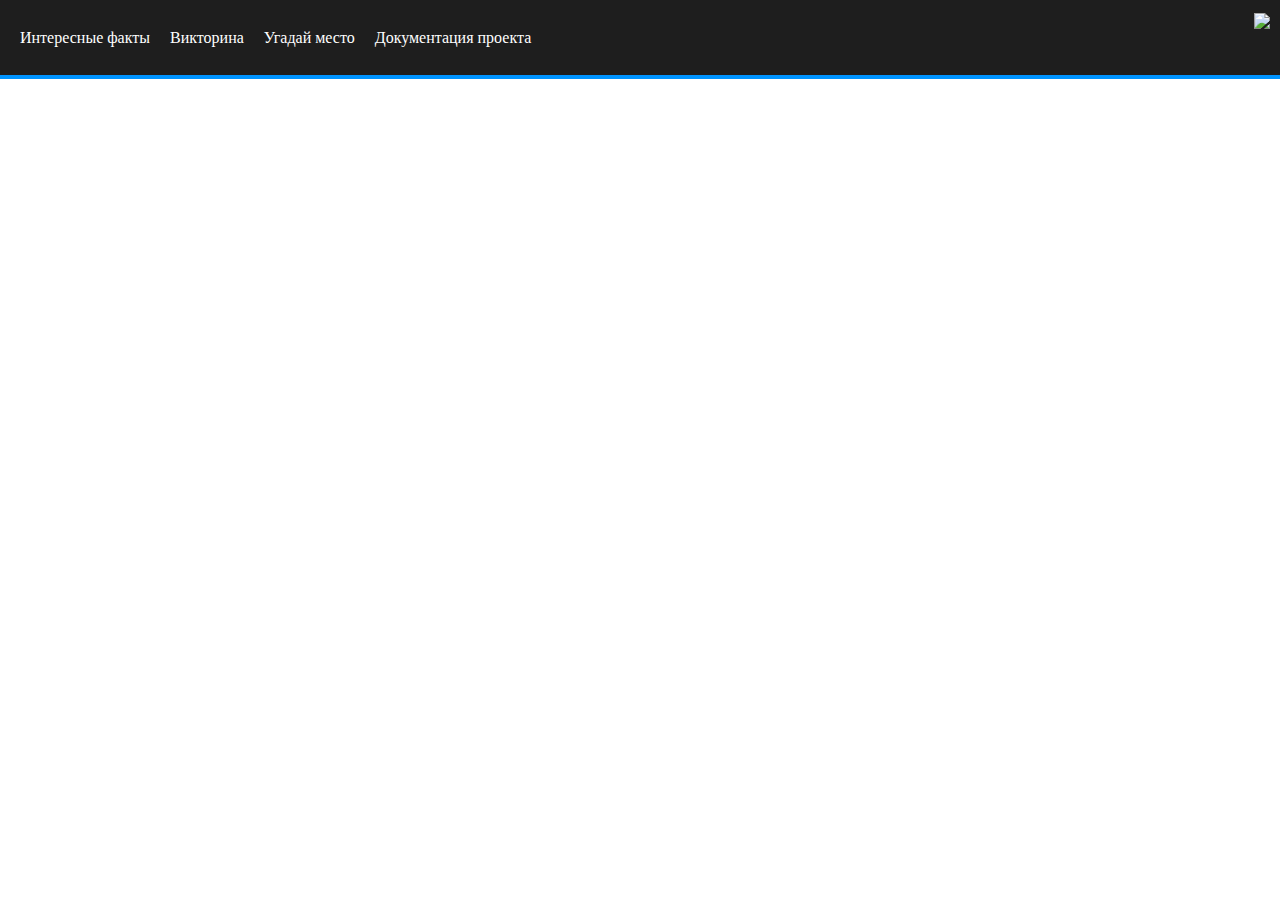
==== index.html @ d0b627a8 "Добавлена документация" ====
﻿<!DOCTYPE html>

<html lang="en" xmlns="http://www.w3.org/1999/xhtml">
<head>
	<meta charset="utf-8" />
	<link rel="stylesheet" href="style.css">
	<title>Проектная работа</title>
</head>
<body>
	<!-- Верхняя панель-->
	<div class="navbar">
		<div class="left-links">
			<a href="Интересные%20факты.html" class="nav-link">Интересные факты</a>
			<a href="Викторина.html" class="nav-link">Викторина</a>
			<a href="Угадай%20место.html" class="nav-link">Угадай место</a>
			<a href="Документация%20проекта.html" class="nav-link">Документация проекта</a>
		</div>
		<div class="right-links">
			<img src="KML logo.jpeg" style="width: auto; height: 50px" class="nav-link">
		</div>
	</div>
	<br>
	<br>
	<br>
	<br>


</body>
</html>
---- style.css ----
﻿/* Основные стили */
body {
	background-color: #ffffff;
	color: #ffffff;
	font-family: 'Press Start 2P', cursive;
	text-align: center;
	margin: 0;
	padding: 0;
}

h1 {
	font-size: 24px;
	margin-bottom: 20px;
	color: #000f;
}

p {
	font-size: 16px;
	line-height: 1.6;
	color: #000f;
}

/* Контейнер для контента */
.content {
	margin: 40px;
	padding: 20px;
	background-color: #99ccff;
	border-radius: 10px;
	border: 4px solid #0094ff;
}

	.content h1 {
		font-size: 24px;
		margin-bottom: 20px;
		color: #000f;
	}

	.content p {
		font-size: 16px;
		line-height: 1.6;
		color: #000f;
	}

/* Подвал */
footer {
	background-color: #333333;
	padding: 10px;
	border-top: 4px solid #00aa00;
	margin-top: 40px;
}

	footer p {
		font-size: 14px;
		margin: 5px;
	}

.navbar {
	background-color: #1e1e1e;
	padding: 15px 20px;
	position: fixed;
	top: 0;
	width: 100%;
	height: 5%;
	display: flex;
	justify-content: space-between;
	align-items: center;
	z-index: 100;
	border-bottom: 4px solid #0094ff;
}

.left-links {
	display: flex;
}

.right-links .nav-link {
	margin-left: 20px;
	margin-right: 30px;
}

.nav-link {
	color: white;
	text-decoration: none;
	margin-right: 20px;
	font-size: 16px;
	display: flex;
	align-items: center;
}

	.nav-link i {
		margin-right: 8px; /* Отступ для иконок */
	}

	.nav-link:hover {
		background-color: #00aa00;
		border-radius: 5px;
		padding: 10px;
		transition: background-color 0.3s ease;
	}

.button {
	display: inline-block;
	background-color: #99ccff;
	color: #333333;
	padding: 10px 20px;
	margin-top: 20px;
	font-size: 16px;
	text-decoration: none;
	border-radius: 8px;
	border: 4px solid #0094ff;
	box-shadow: 0 4px #333333;
}

	.button:hover {
		background-color: #62a3e4;
	}

.image-container {
	white-space: nowrap; /* Запрет переноса на новую строку */
}

.image-container img {
	display: inline-block;
	margin-right: 10px; /* Отступ между изображениями */
}
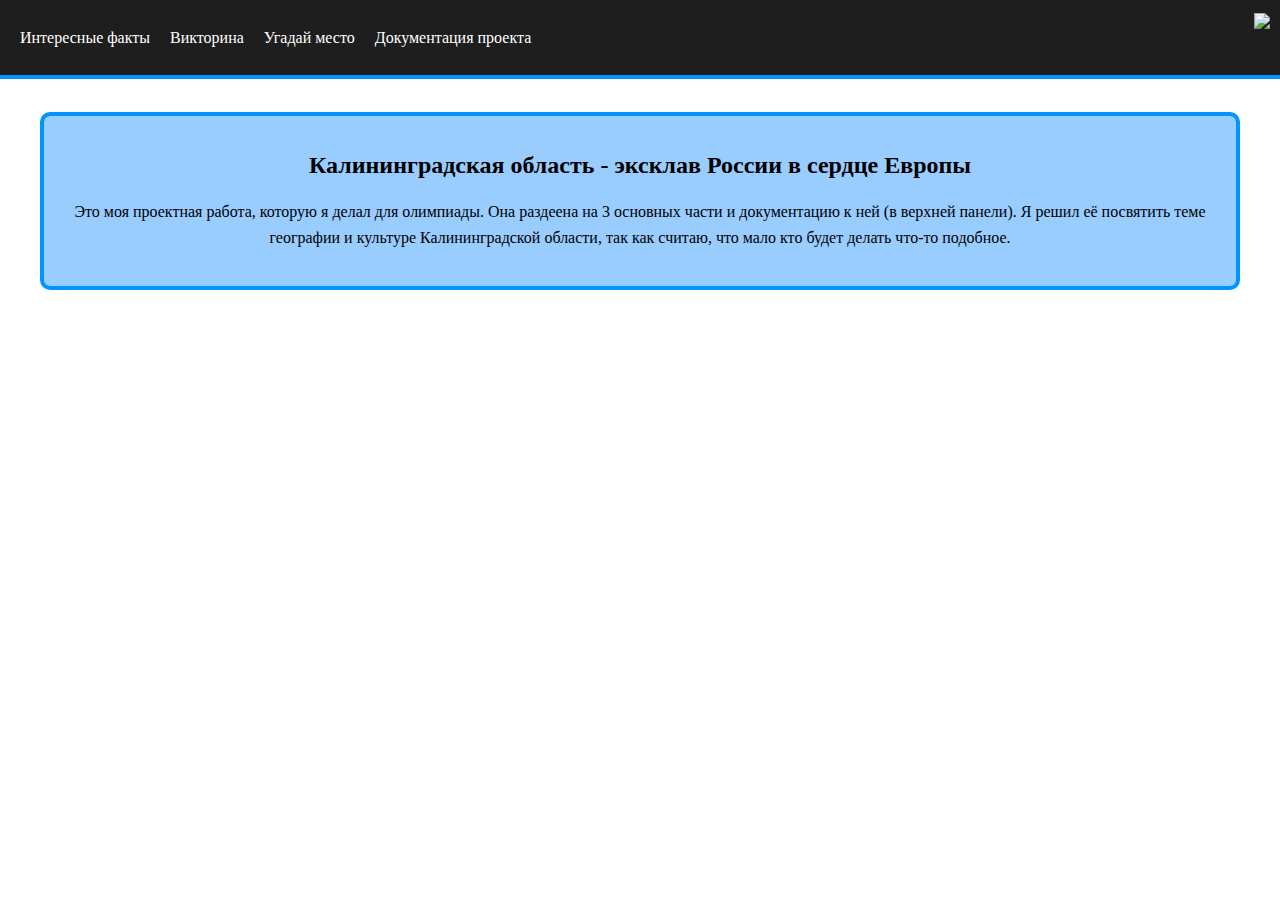
==== commit 87415943: "эксклав в сердце а не центре" ====
--- a/index.html
+++ b/index.html
@@ -24,6 +24,10 @@
 	<br>
 	<br>
 
+	<div class="content">
+		<h1>Калининградская область - эксклав России в сердце Европы</h1>
+		<p>Это моя проектная работа, которую я делал для олимпиады. Она раздеена на 3 основных части и документацию к ней (в верхней панели). Я решил её посвятить теме географии и культуре Калининградской области, так как считаю, что мало кто будет делать что-то подобное.</p>
+	</div>
 
 </body>
 </html>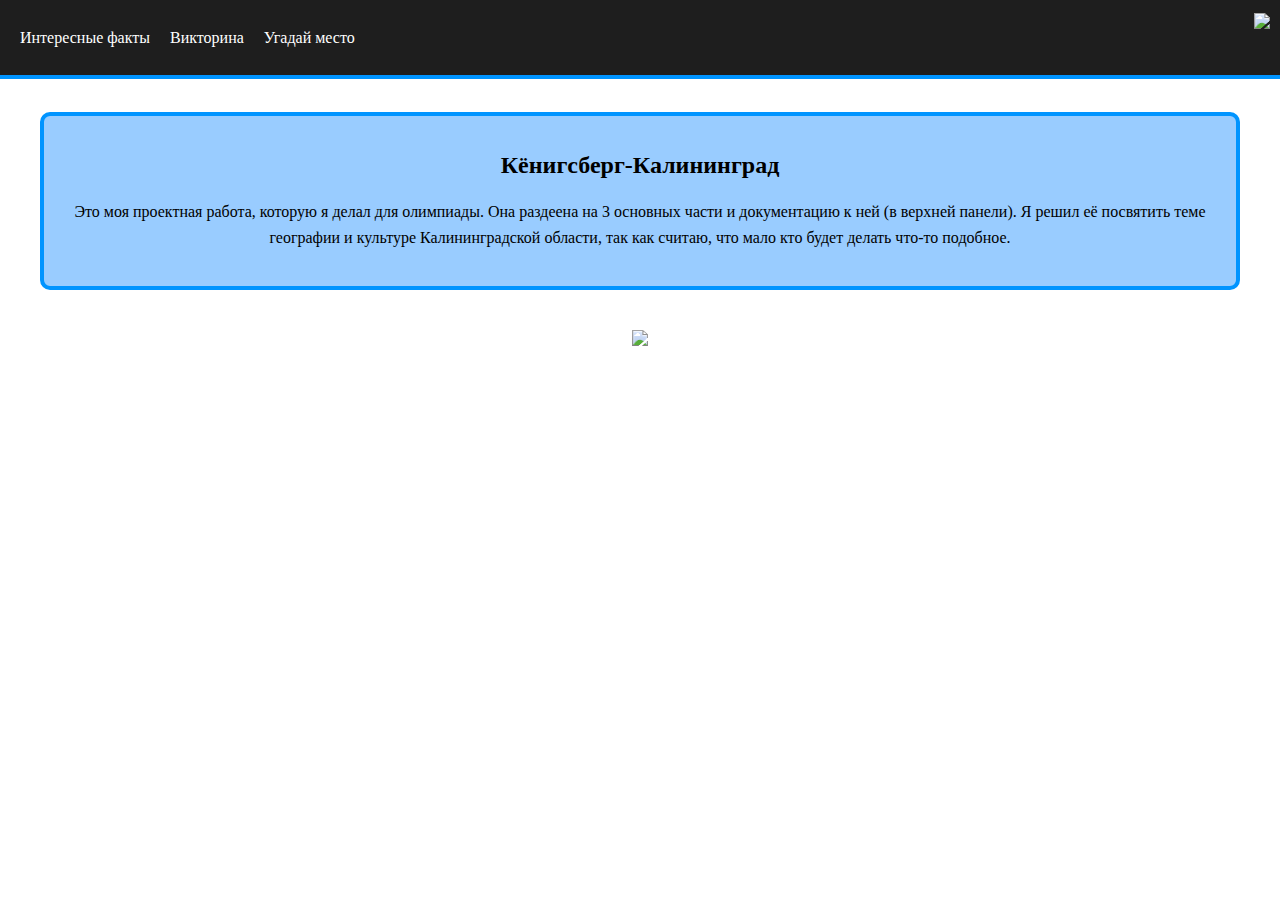
==== commit 559a2218: "Убрал ссылки на документацию, изменил название" ====
--- a/index.html
+++ b/index.html
@@ -13,7 +13,6 @@
 			<a href="Интересные%20факты.html" class="nav-link">Интересные факты</a>
 			<a href="Викторина.html" class="nav-link">Викторина</a>
 			<a href="Угадай%20место.html" class="nav-link">Угадай место</a>
-			<a href="Документация%20проекта.html" class="nav-link">Документация проекта</a>
 		</div>
 		<div class="right-links">
 			<img src="KML logo.jpeg" style="width: auto; height: 50px" class="nav-link">
@@ -25,9 +24,11 @@
 	<br>
 
 	<div class="content">
-		<h1>Калининградская область - эксклав России в сердце Европы</h1>
+		<h1>Кёнигсберг-Калининград</h1>
 		<p>Это моя проектная работа, которую я делал для олимпиады. Она раздеена на 3 основных части и документацию к ней (в верхней панели). Я решил её посвятить теме географии и культуре Калининградской области, так как считаю, что мало кто будет делать что-то подобное.</p>
 	</div>
 
+	<img src="Калининград.jpg">
+
 </body>
 </html>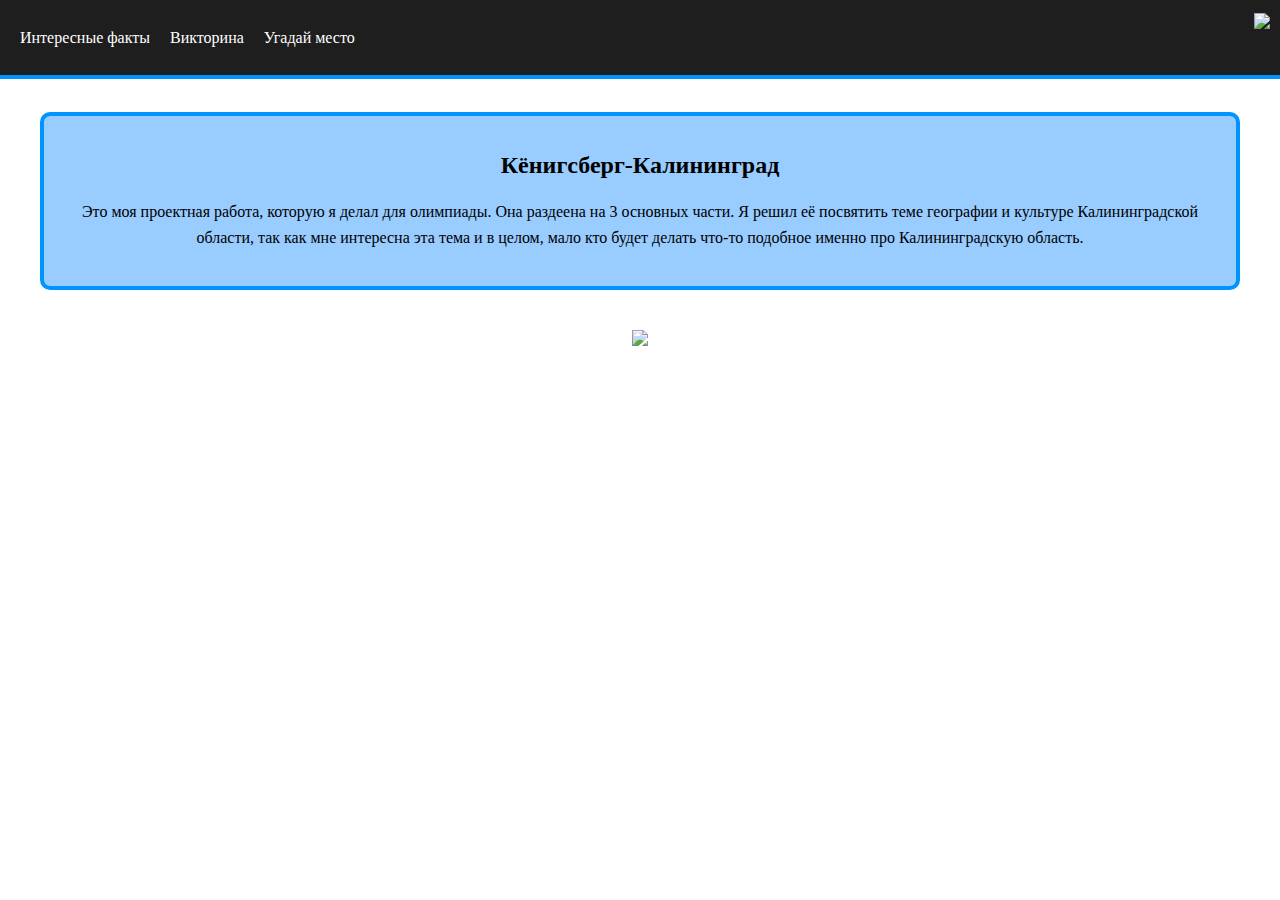
==== commit 46996ab0: "Изменил главный текст" ====
--- a/index.html
+++ b/index.html
@@ -25,7 +25,7 @@
 
 	<div class="content">
 		<h1>Кёнигсберг-Калининград</h1>
-		<p>Это моя проектная работа, которую я делал для олимпиады. Она раздеена на 3 основных части и документацию к ней (в верхней панели). Я решил её посвятить теме географии и культуре Калининградской области, так как считаю, что мало кто будет делать что-то подобное.</p>
+		<p>Это моя проектная работа, которую я делал для олимпиады. Она раздеена на 3 основных части. Я решил её посвятить теме географии и культуре Калининградской области, так как мне интересна эта тема и в целом, мало кто будет делать что-то подобное именно про Калининградскую область.</p>
 	</div>
 
 	<img src="Калининград.jpg">
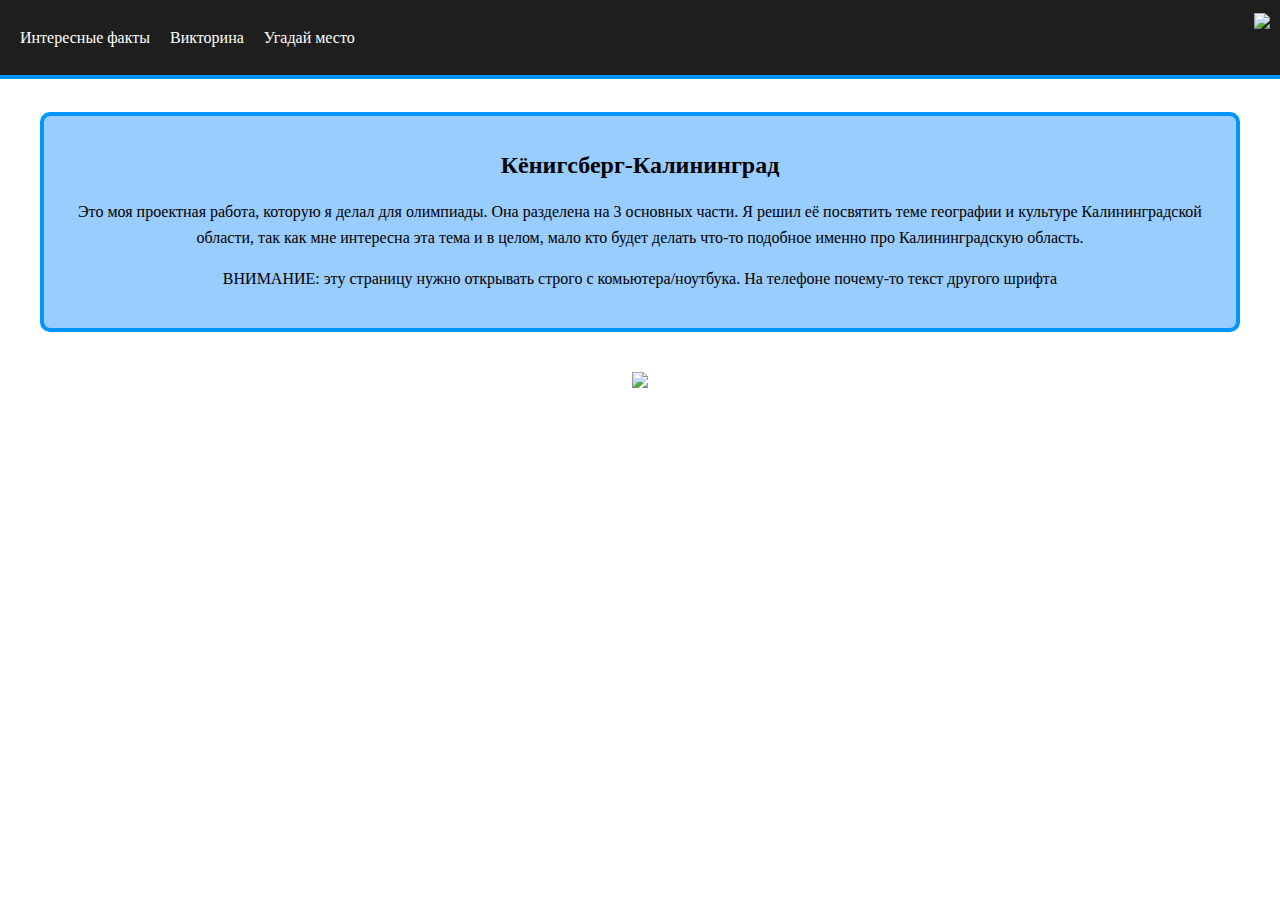
==== commit fd80e200: "Дополнение "внимание" к главному тексту" ====
--- a/index.html
+++ b/index.html
@@ -25,7 +25,8 @@
 
 	<div class="content">
 		<h1>Кёнигсберг-Калининград</h1>
-		<p>Это моя проектная работа, которую я делал для олимпиады. Она раздеена на 3 основных части. Я решил её посвятить теме географии и культуре Калининградской области, так как мне интересна эта тема и в целом, мало кто будет делать что-то подобное именно про Калининградскую область.</p>
+		<p>Это моя проектная работа, которую я делал для олимпиады. Она разделена на 3 основных части. Я решил её посвятить теме географии и культуре Калининградской области, так как мне интересна эта тема и в целом, мало кто будет делать что-то подобное именно про Калининградскую область.</p>
+		<p>ВНИМАНИЕ: эту страницу нужно открывать строго с комьютера/ноутбука. На телефоне почему-то текст другого шрифта</p>
 	</div>
 
 	<img src="Калининград.jpg">
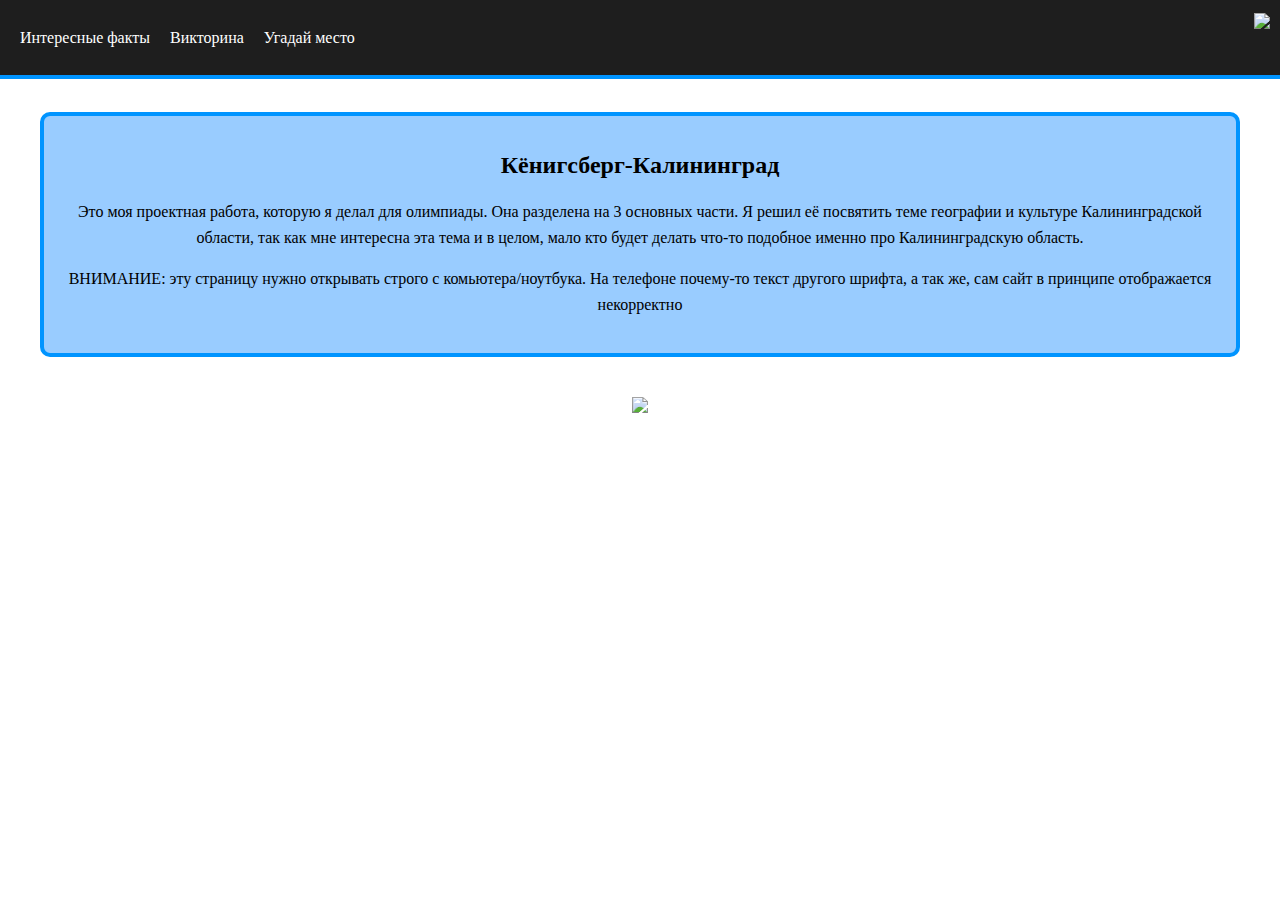
==== commit 60a43c57: "Дополнение к главному тексту" ====
--- a/index.html
+++ b/index.html
@@ -26,7 +26,7 @@
 	<div class="content">
 		<h1>Кёнигсберг-Калининград</h1>
 		<p>Это моя проектная работа, которую я делал для олимпиады. Она разделена на 3 основных части. Я решил её посвятить теме географии и культуре Калининградской области, так как мне интересна эта тема и в целом, мало кто будет делать что-то подобное именно про Калининградскую область.</p>
-		<p>ВНИМАНИЕ: эту страницу нужно открывать строго с комьютера/ноутбука. На телефоне почему-то текст другого шрифта</p>
+		<p>ВНИМАНИЕ: эту страницу нужно открывать строго с комьютера/ноутбука. На телефоне почему-то текст другого шрифта, а так же, сам сайт в принципе отображается некорректно</p>
 	</div>
 
 	<img src="Калининград.jpg">
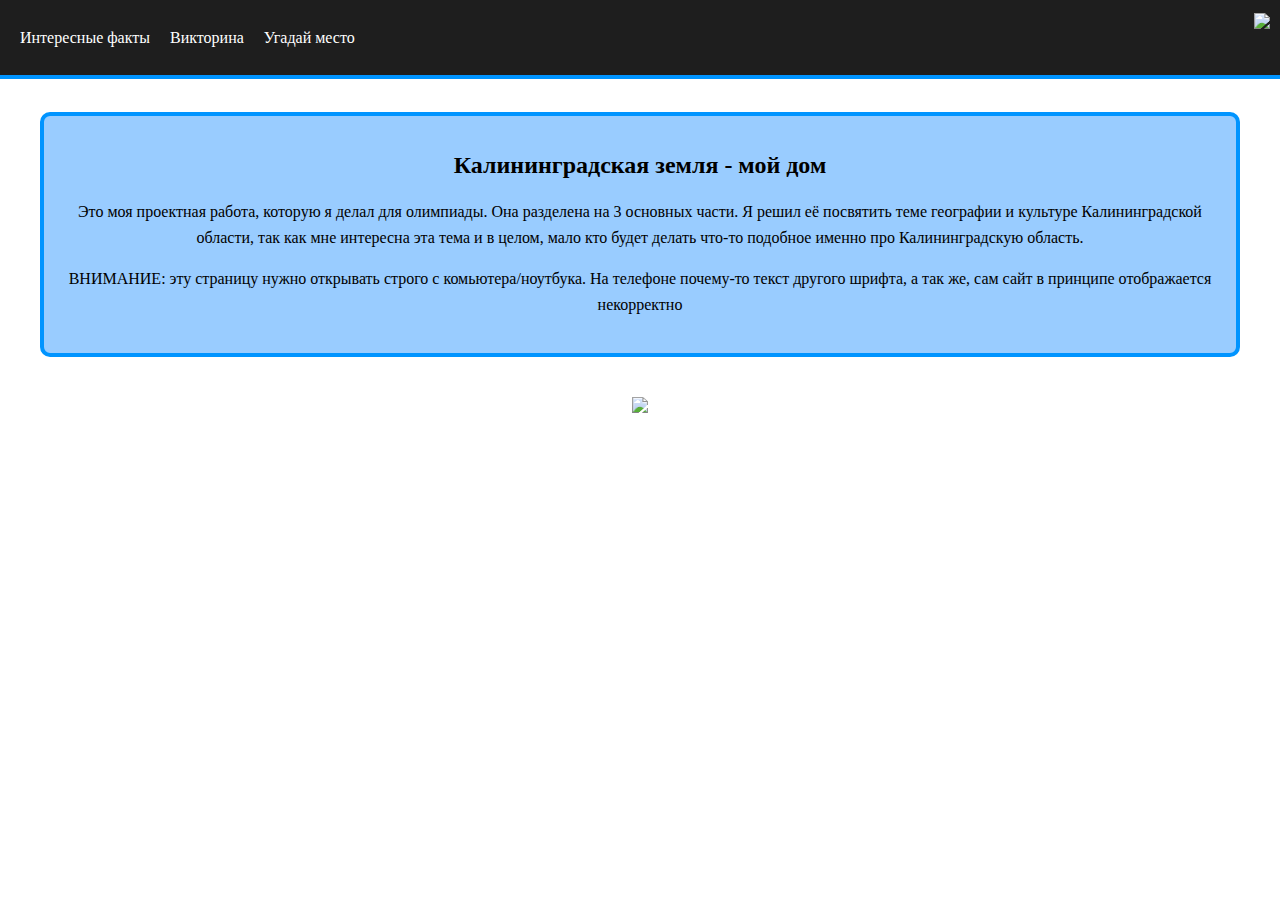
==== commit 8a9caf64: "Исправлены опечатки, изменено название" ====
--- a/index.html
+++ b/index.html
@@ -24,7 +24,7 @@
 	<br>
 
 	<div class="content">
-		<h1>Кёнигсберг-Калининград</h1>
+		<h1>Калининградская земля - мой дом</h1>
 		<p>Это моя проектная работа, которую я делал для олимпиады. Она разделена на 3 основных части. Я решил её посвятить теме географии и культуре Калининградской области, так как мне интересна эта тема и в целом, мало кто будет делать что-то подобное именно про Калининградскую область.</p>
 		<p>ВНИМАНИЕ: эту страницу нужно открывать строго с комьютера/ноутбука. На телефоне почему-то текст другого шрифта, а так же, сам сайт в принципе отображается некорректно</p>
 	</div>
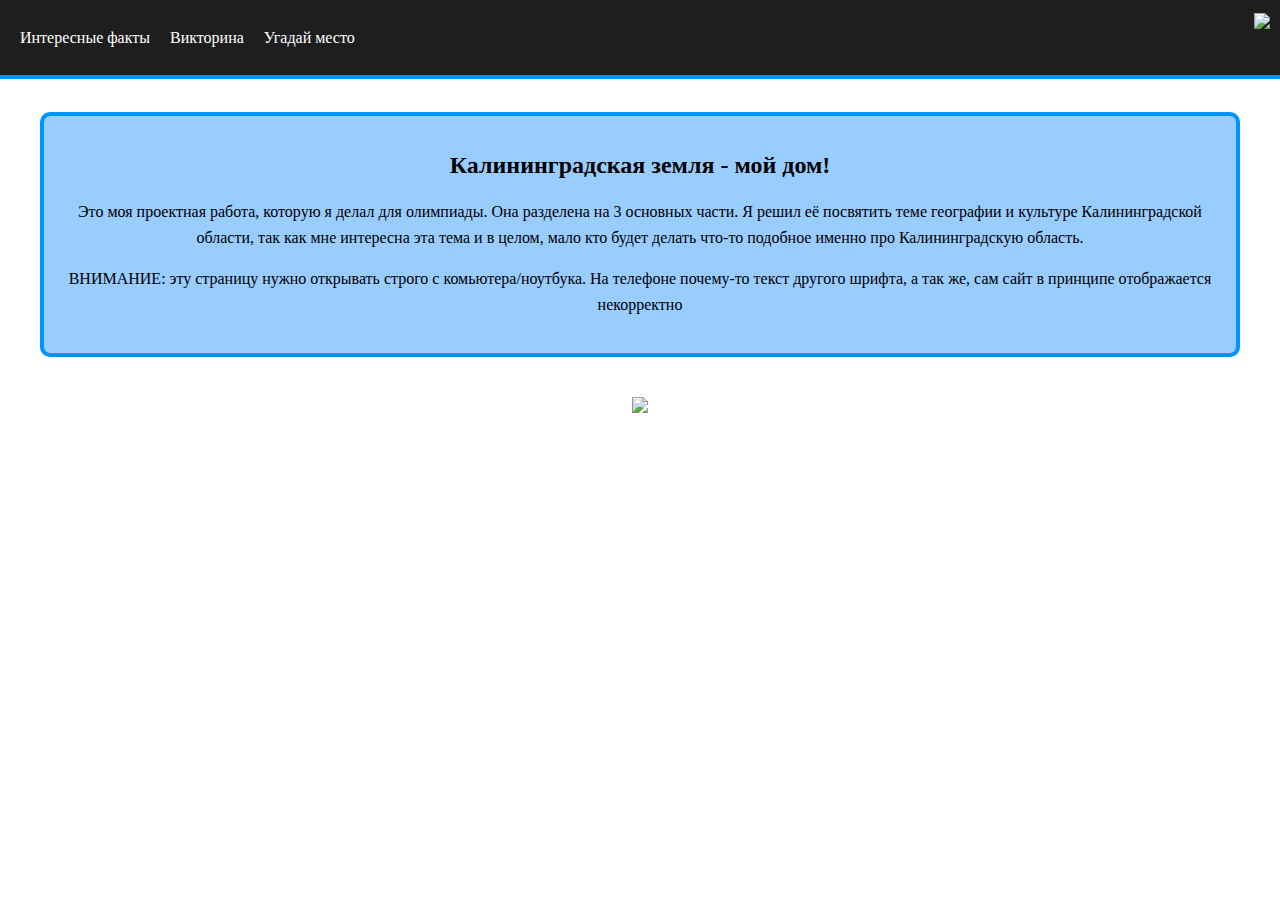
==== commit 5119cdcb: "Восклицательный знак" ====
--- a/index.html
+++ b/index.html
@@ -24,7 +24,7 @@
 	<br>
 
 	<div class="content">
-		<h1>Калининградская земля - мой дом</h1>
+		<h1>Калининградская земля - мой дом!</h1>
 		<p>Это моя проектная работа, которую я делал для олимпиады. Она разделена на 3 основных части. Я решил её посвятить теме географии и культуре Калининградской области, так как мне интересна эта тема и в целом, мало кто будет делать что-то подобное именно про Калининградскую область.</p>
 		<p>ВНИМАНИЕ: эту страницу нужно открывать строго с комьютера/ноутбука. На телефоне почему-то текст другого шрифта, а так же, сам сайт в принципе отображается некорректно</p>
 	</div>
